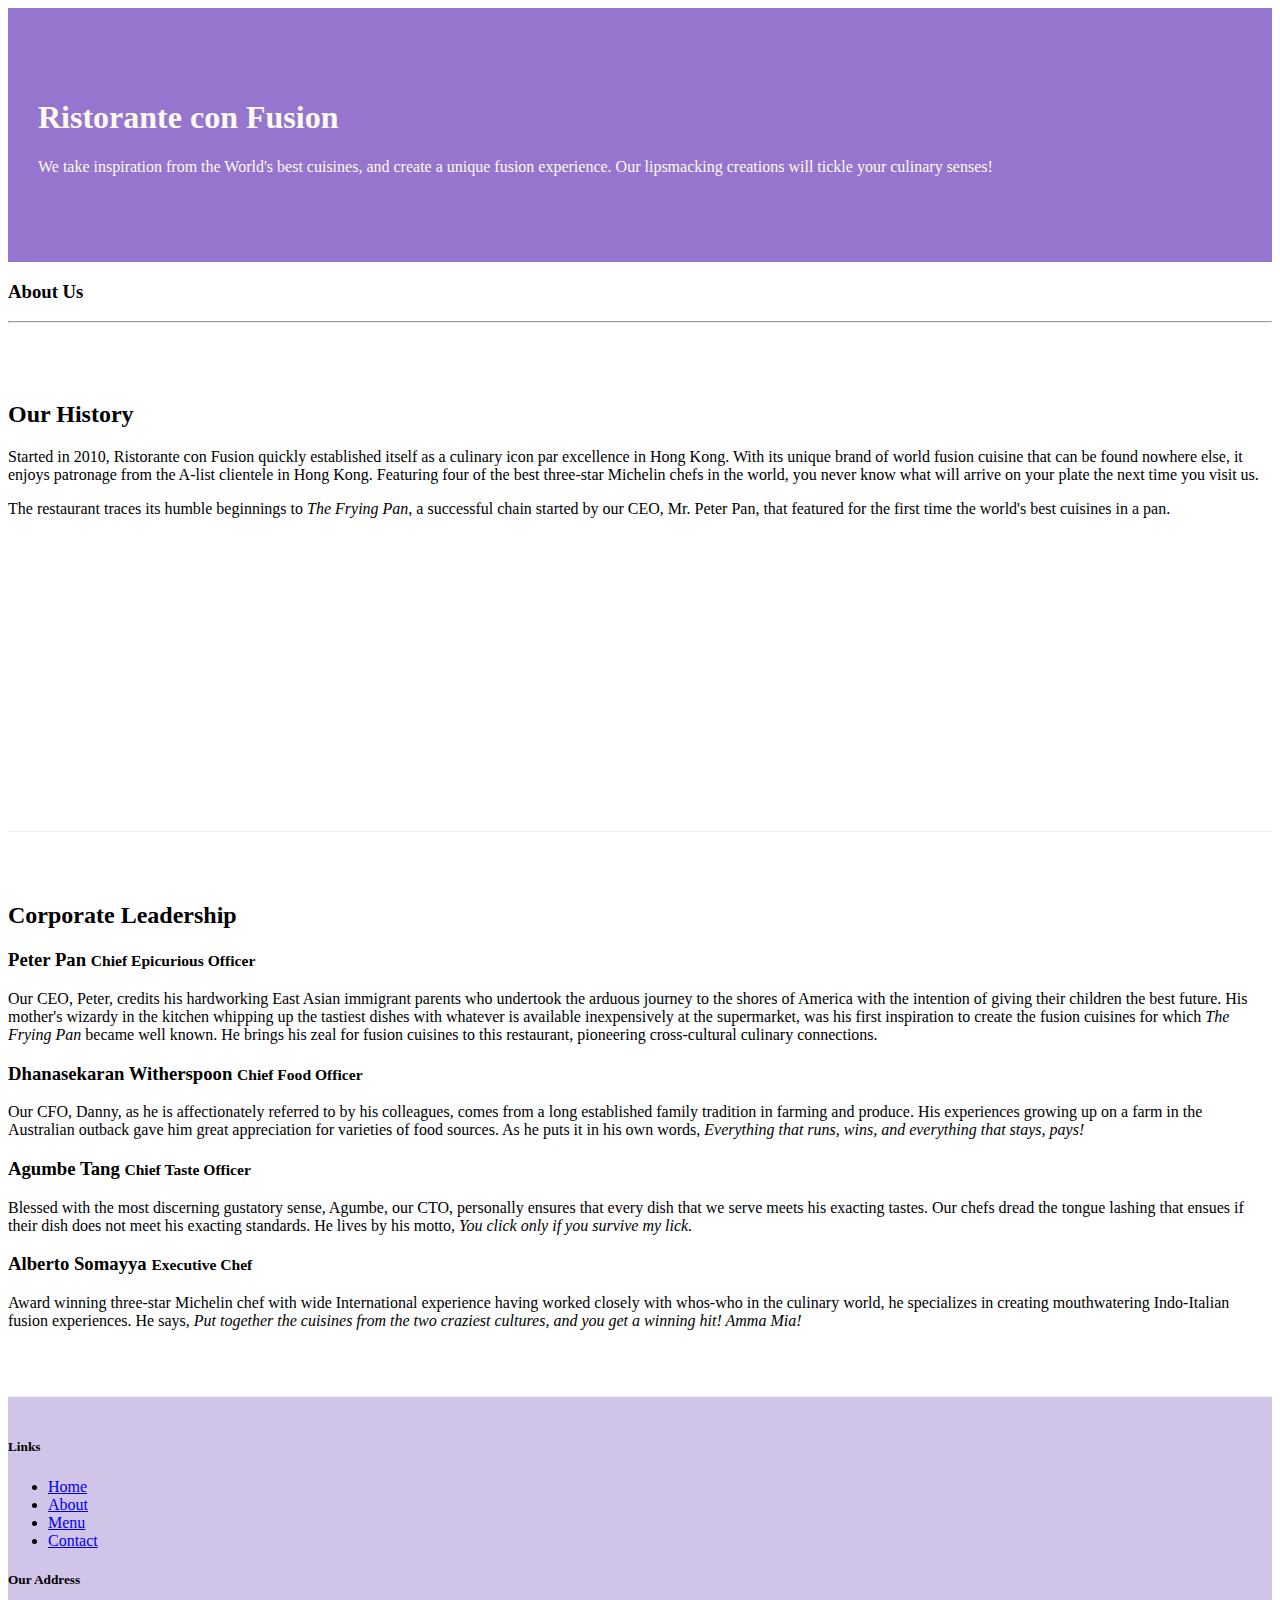
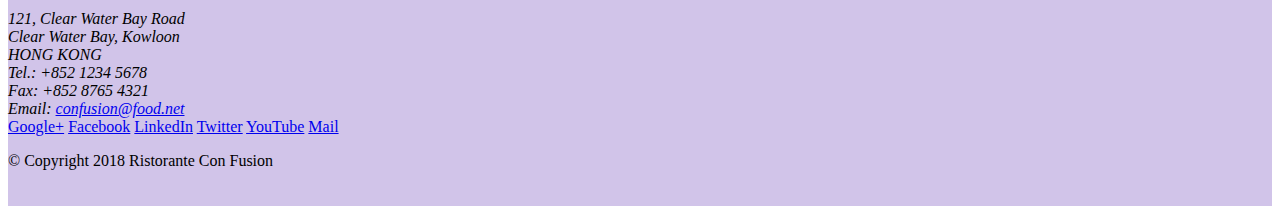
==== aboutus.html @ c8971dd6 "Week1 commit" ====
<!DOCTYPE html>
<html lang="en">

<head>
  
    <meta charset="utf-8">
    <meta name="viewport" content="width=device-width, initial-scale=1, shrink-to-fit=no">
    <meta http-equiv="x-ua-compatible" content="ie=edge">

    <!-- Bootstrap CSS -->
    <link rel="stylesheet" href="node_modules/bootstrap/dist/css/bootstrap.min.css">
    <link rel="stylesheet" href="css/styles.css">

    <title>Ristorante Con Fusion: About Us</title>

</head>

<body>

    <header class="jumbotron">
        <div class="container">
            <div class="row row-header">
                <div class="col-12 col-sm-6">
                    <h1>Ristorante con Fusion</h1>
                    <p>We take inspiration from the World's best cuisines, and create a unique fusion experience. Our lipsmacking creations will tickle your culinary senses!</p>
                </div>
                <div class="col-12 col-sm">
                </div>
            </div>
        </div>
    </header>

    <div class="container">
        <div class="row">
            <div class="col-12 ">
               <h3>About Us</h3>
               <hr>
            </div>
        </div>

        <div class="row row-content">
            <div class="col-sm-6">
                <h2>Our History</h2>
                <p>Started in 2010, Ristorante con Fusion quickly established itself as a culinary icon par excellence in Hong Kong. With its unique brand of world fusion cuisine that can be found nowhere else, it enjoys patronage from the A-list clientele in Hong Kong.  Featuring four of the best three-star Michelin chefs in the world, you never know what will arrive on your plate the next time you visit us.</p>
                <p>The restaurant traces its humble beginnings to <em>The Frying Pan</em>, a successful chain started by our CEO, Mr. Peter Pan, that featured for the first time the world's best cuisines in a pan.</p>
            </div>
            <div>
            </div>
        </div>


        <div class="row row-content">
            <div class="col-12">
                <h2>Corporate Leadership</h2>
                <h3>Peter Pan <small>Chief Epicurious Officer</small></h3>
                <p class="d-none d-sm-block">Our CEO, Peter, credits his hardworking East Asian immigrant parents who undertook the arduous journey to the shores of America with the intention of giving their children the best future. His mother's wizardy in the kitchen whipping up the tastiest dishes with whatever is available inexpensively at the supermarket, was his first inspiration to create the fusion cuisines for which <em>The Frying Pan</em> became well known. He brings his zeal for fusion cuisines to this restaurant, pioneering cross-cultural culinary connections.</p>
                <h3>Dhanasekaran Witherspoon <small>Chief Food Officer</small></h3>
                <p class="d-none d-sm-block">Our CFO, Danny, as he is affectionately referred to by his colleagues, comes from a long established family tradition in farming and produce. His experiences growing up on a farm in the Australian outback gave him great appreciation for varieties of food sources. As he puts it in his own words, <em>Everything that runs, wins, and everything that stays, pays!</em></p>
                <h3>Agumbe Tang <small>Chief Taste Officer</small></h3>
                <p class="d-none d-sm-block">Blessed with the most discerning gustatory sense, Agumbe, our CTO, personally ensures that every dish that we serve meets his exacting tastes. Our chefs dread the tongue lashing that ensues if their dish does not meet his exacting standards. He lives by his motto, <em>You click only if you survive my lick.</em></p>
                <h3>Alberto Somayya <small>Executive Chef</small></h3>
                <p class="d-none d-sm-block">Award winning three-star Michelin chef with wide International experience having worked closely with whos-who in the culinary world, he specializes in creating mouthwatering Indo-Italian fusion experiences. He says, <em>Put together the cuisines from the two craziest cultures, and you get a winning hit! Amma Mia!</em></p>
            </div>
       </div>

    </div>

    <footer class="footer">
        <div class="container">
            <div class="row">             
                <div class="col-4 offset-1 col-sm-2">
                    <h5>Links</h5>
                    <ul class="list-unstyled">
                        <li><a href="#">Home</a></li>
                        <li><a href="#">About</a></li>
                        <li><a href="#">Menu</a></li>
                        <li><a href="#">Contact</a></li>
                    </ul>
                </div>
                <div class="col-7 col-sm-5">
                    <h5>Our Address</h5>
                    <address>
		              121, Clear Water Bay Road<br>
		              Clear Water Bay, Kowloon<br>
		              HONG KONG<br>
		              Tel.: +852 1234 5678<br>
		              Fax: +852 8765 4321<br>
		              Email: <a href="mailto:confusion@food.net">confusion@food.net</a>
		           </address>
                </div>
                <div class="col-12 col-sm-4 align-self-center">
                    <div class="text-center">
                        <a href="http://google.com/+">Google+</a>
                        <a href="http://www.facebook.com/profile.php?id=">Facebook</a>
                        <a href="http://www.linkedin.com/in/">LinkedIn</a>
                        <a href="http://twitter.com/">Twitter</a>
                        <a href="http://youtube.com/">YouTube</a>
                        <a href="mailto:">Mail</a>
                    </div>
                </div>
           </div>
           <div class="row justify-content-center">             
                <div class="col-auto">
                    <p>© Copyright 2018 Ristorante Con Fusion</p>
                </div>
           </div>
        </div>
    </footer>
    <!-- jQuery first, then Popper.js, then Bootstrap JS. -->
<script src="node_modules/jquery/dist/jquery.slim.min.js"></script>
<script src="node_modules/popper.js/dist/umd/popper.min.js"></script>
<script src="node_modules/bootstrap/dist/js/bootstrap.min.js"></script>
    
</body>

</html>
---- css/styles.css ----
.row-header{
    margin: 0px auto;
    padding: 0px auto;
}
.row-content{
    margin: 0px auto;
    padding: 50px 0px 50px 0px;
    border-bottom: 1px ridge;
    min-height: 400px;
}
.footer{
    background-color: #d1c4e9;
    margin: 0px auto;
    padding: 20px 0px 20px 0px;
}
.jumbotron{
    padding: 70px 30px 70px 30px;
    margin: 0px auto;
    background: #9575cd;
    color: floralwhite;
}
.address{
    font-size: 80%;
    margin: 0px;
    color: #0f0f0f;
}
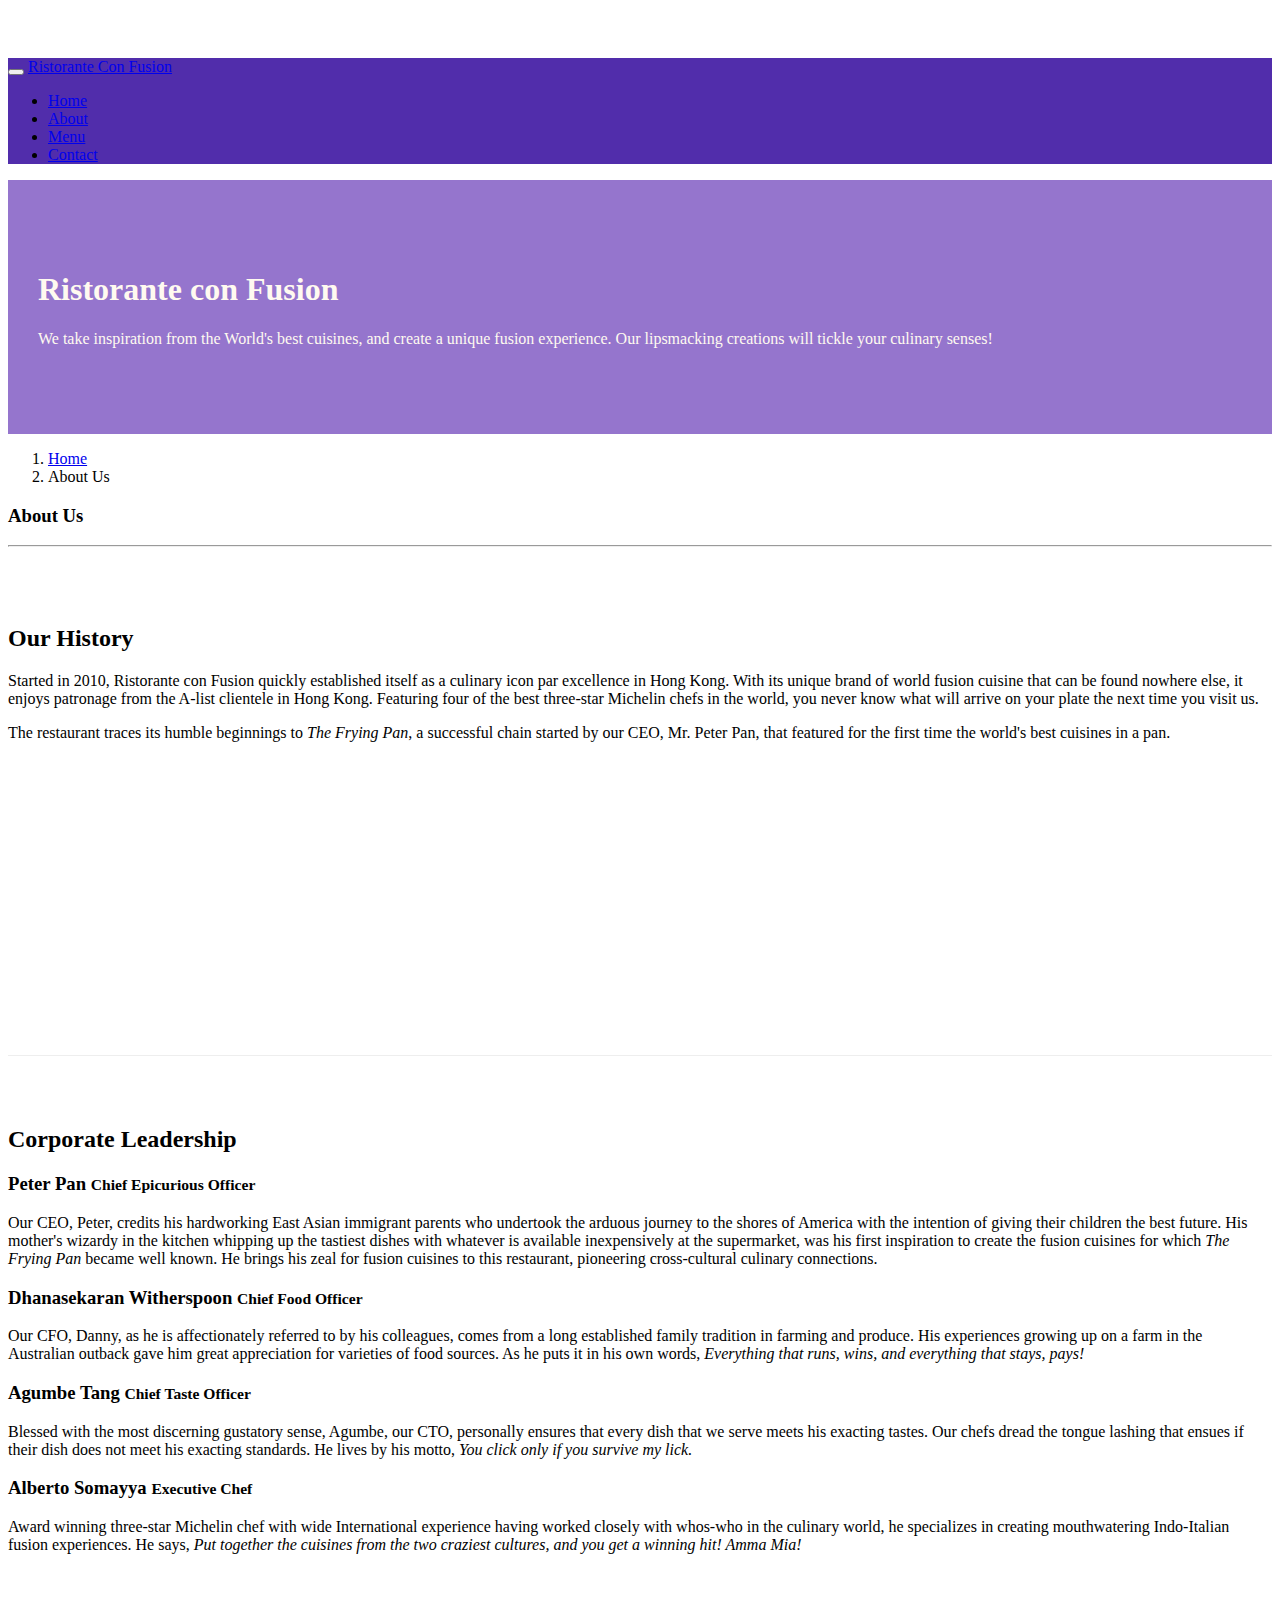
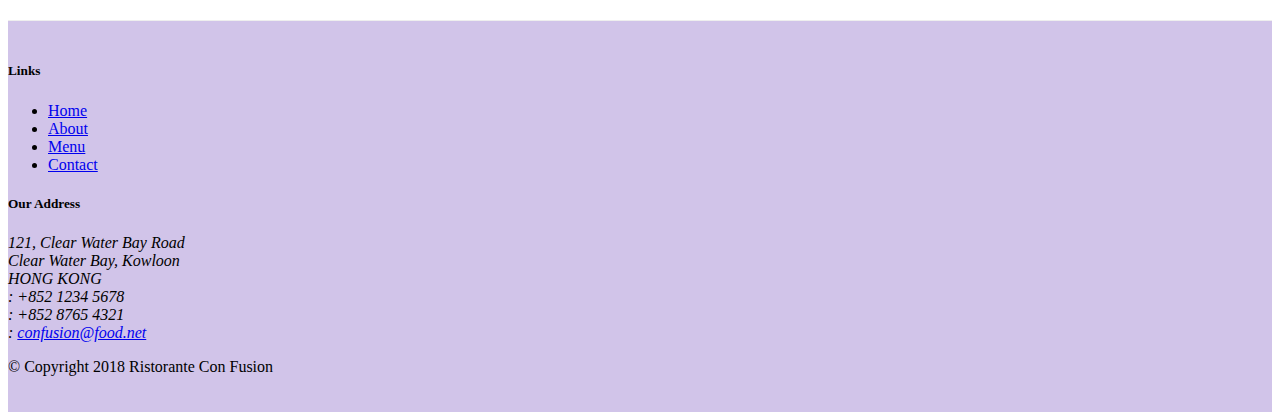
==== commit 5ff5e54a: "Icon fonts" ====
--- a/aboutus.html
+++ b/aboutus.html
@@ -9,6 +9,8 @@
 
     <!-- Bootstrap CSS -->
     <link rel="stylesheet" href="node_modules/bootstrap/dist/css/bootstrap.min.css">
+    <link rel="stylesheet" href="node_modules/font-awesome/css/font-awesome.min.css">
+    <link rel="stylesheet" href="node_modules/bootstrap-social/bootstrap-social.css">
     <link rel="stylesheet" href="css/styles.css">
 
     <title>Ristorante Con Fusion: About Us</title>
@@ -16,6 +18,27 @@
 </head>
 
 <body>
+    <nav class="navbar navbar-dark navbar-expand-sm fixed-top">
+        <div class="container">
+            <button class="navbar-toggler" type="button" data-toggle="collapse" data-target="#Navbar">
+                <span class="navbar-toggler-icon"></span>
+
+            </button>
+            <a class="navbar-brand mr-auto" href="./index.html">Ristorante Con Fusion</a>
+            <div class="collapse navbar-collapse" id="Navbar">
+                <ul class="navbar-nav mr-auto">
+                    <li class="nav-item "><a class="nav-link" href="./index.html"><span class="fa fa-home fa-lg"></span> Home</a></li>
+                    <li class="nav-item active"><a class="nav-link" href="#"><span class="fa fa-info fa-lg"></span> About</a></li>
+                    <li class="nav-item"><a class="nav-link" href="#"><span class="fa fa-list fa-lg"></span> Menu</a></li>
+                    <li class="nav-item"><a class="nav-link" href="#"><span class="fa fa-address-card fa-lg"></span> Contact</a></li>
+                </ul>
+
+            </div>
+         
+
+        </div>
+
+    </nav>
 
     <header class="jumbotron">
         <div class="container">
@@ -33,6 +56,11 @@
     <div class="container">
         <div class="row">
             <div class="col-12 ">
+                <ol class="col-12 breadcrumb">
+                    <li class="breadcrumb-item"><a href="./index.html">Home</a></li>
+                    <li class="breadcrumb-item active">About Us</li>
+
+                </ol>
                <h3>About Us</h3>
                <hr>
             </div>
@@ -71,7 +99,7 @@
                 <div class="col-4 offset-1 col-sm-2">
                     <h5>Links</h5>
                     <ul class="list-unstyled">
-                        <li><a href="#">Home</a></li>
+                        <li><a href="./index.html">Home</a></li>
                         <li><a href="#">About</a></li>
                         <li><a href="#">Menu</a></li>
                         <li><a href="#">Contact</a></li>
@@ -83,19 +111,19 @@
 		              121, Clear Water Bay Road<br>
 		              Clear Water Bay, Kowloon<br>
 		              HONG KONG<br>
-		              Tel.: +852 1234 5678<br>
-		              Fax: +852 8765 4321<br>
-		              Email: <a href="mailto:confusion@food.net">confusion@food.net</a>
+                      <i class="fa fa-phone fg-lg"></i>: +852 1234 5678<br>
+		              <i class="fa fa-fax fa-lg"></i>: +852 8765 4321<br>
+		              <i class="fa fa-envelope fa-lg"></i>: <a href="mailto:confusion@food.net">confusion@food.net</a>
 		           </address>
                 </div>
                 <div class="col-12 col-sm-4 align-self-center">
                     <div class="text-center">
-                        <a href="http://google.com/+">Google+</a>
-                        <a href="http://www.facebook.com/profile.php?id=">Facebook</a>
-                        <a href="http://www.linkedin.com/in/">LinkedIn</a>
-                        <a href="http://twitter.com/">Twitter</a>
-                        <a href="http://youtube.com/">YouTube</a>
-                        <a href="mailto:">Mail</a>
+                        <a class="btn btn-social-icon btn-google" href="http://google.com/+"><i class="fa fa-google-plus fa-lg"></i></a>
+                        <a class="btn btn-social-icon btn-facebook" href="http://www.facebook.com/profile.php?id="><i class="fa fa-facebook  fa-lg  "></i></a>
+                        <a class="btn btn-social-icon btn-linkedin" href="http://www.linkedin.com/in/"><i class="fa fa-linkedin fa-lg"></i></a>
+                        <a class="btn btn-social-icon btn-twiter" href="http://twitter.com/"><i class="fa fa-twitter fa-lg   "></i></a>
+                        <a class="btn btn-social-icon btn-google" href="http://youtube.com/"><i class="fa fa-youtube fa-lg   "></i></a>
+                        <a class="btn btn-social-icon "href="mailto:"><i class="fa fa-envelope-o fa-lg" aria-hidden="true"></i></a>
                     </div>
                 </div>
            </div>
--- a/css/styles.css
+++ b/css/styles.css
@@ -23,4 +23,11 @@
     font-size: 80%;
     margin: 0px;
     color: #0f0f0f;
+}
+body{
+    padding: 50px 0px 0px 0px;
+    z-index: 0;
+}
+.navbar-dark{
+    background: #512dab;
 }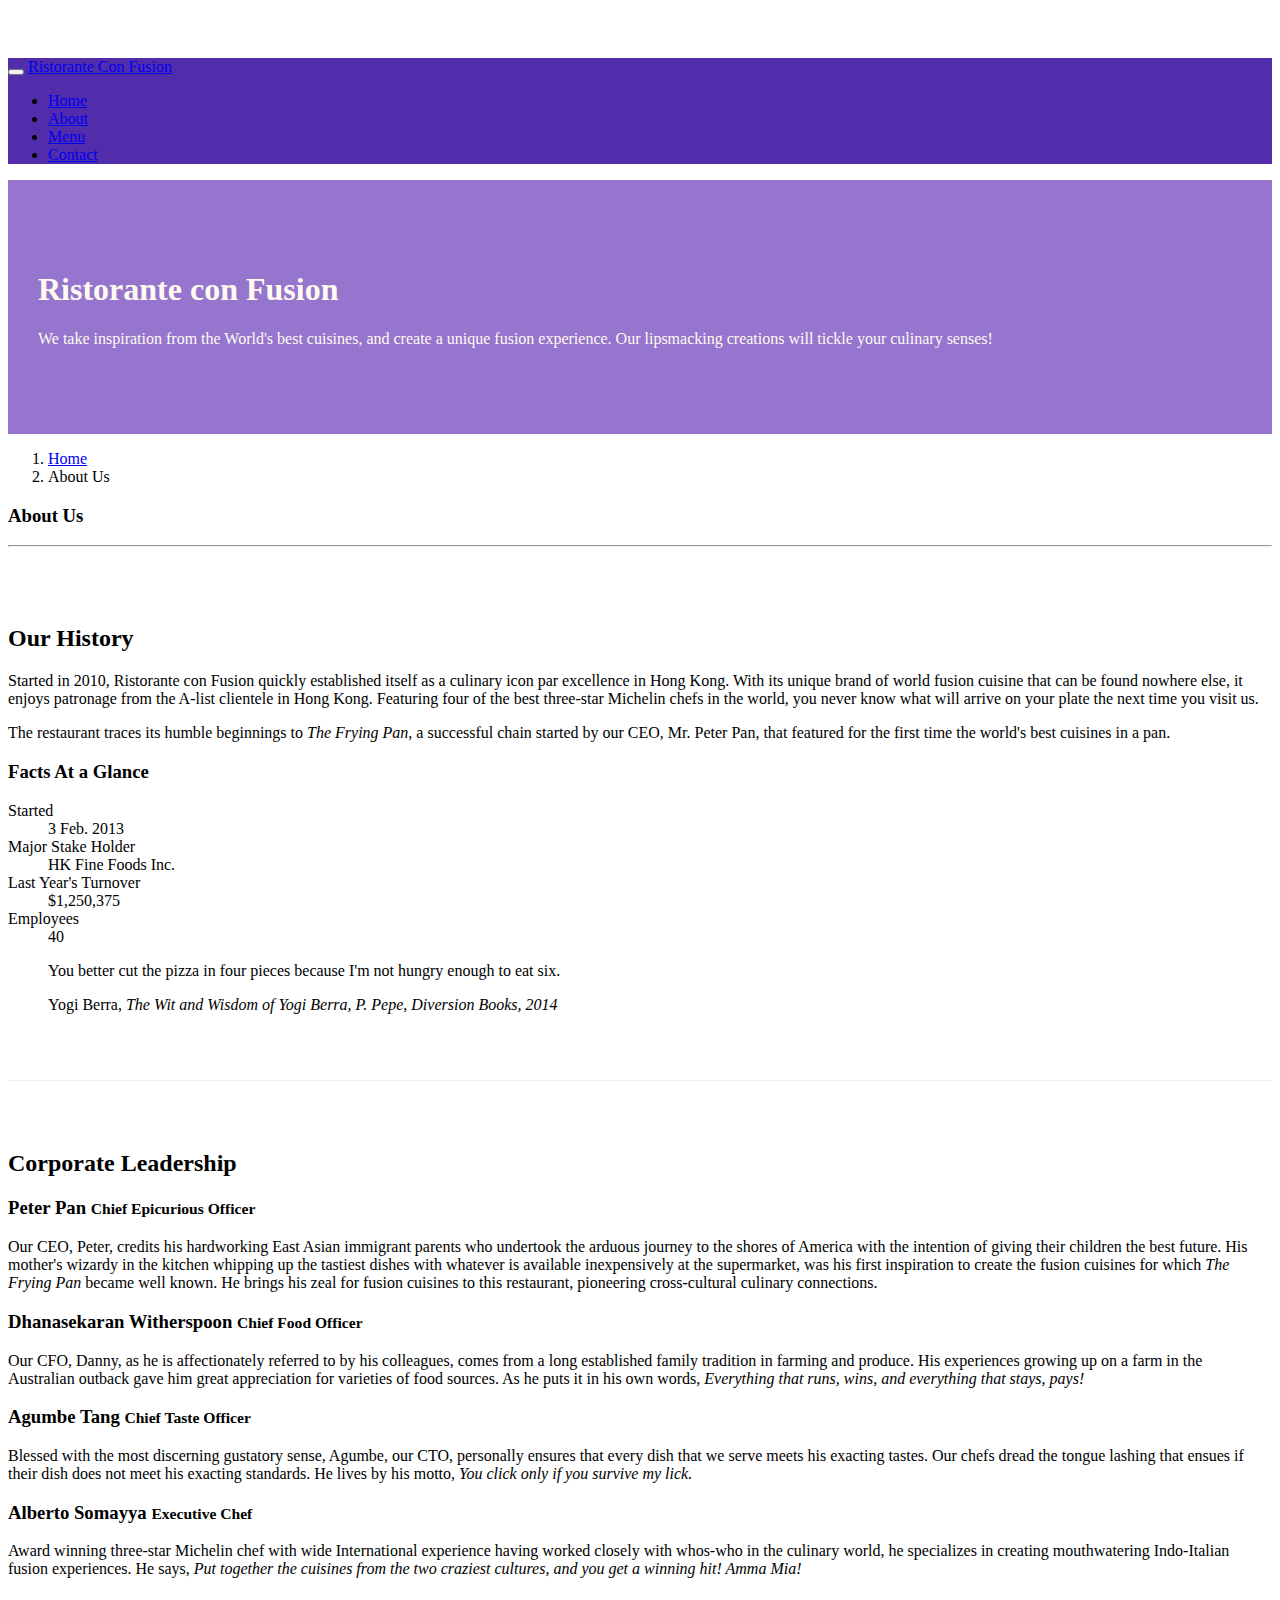
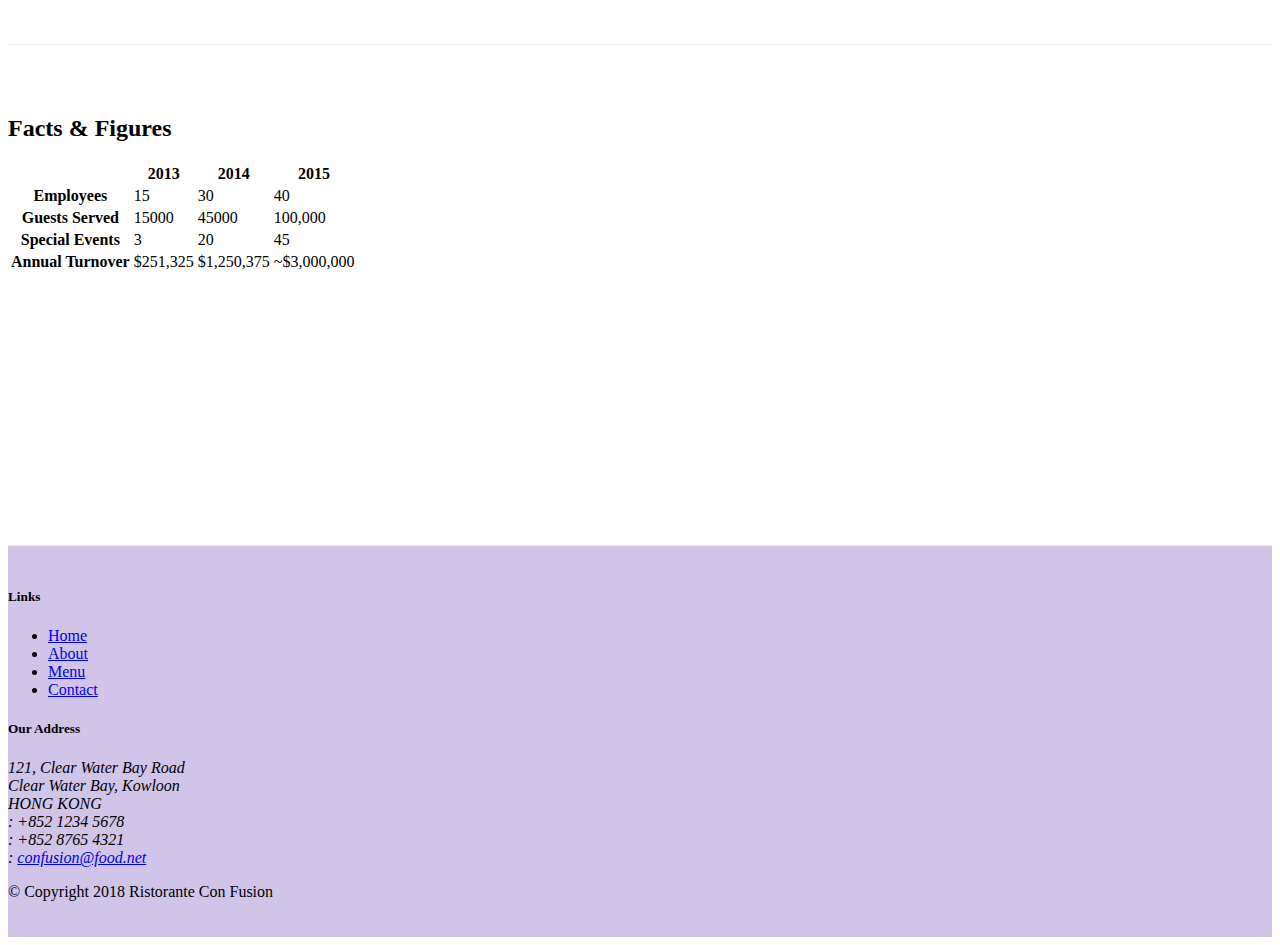
==== commit 11eff2bd: "Card" ====
--- a/aboutus.html
+++ b/aboutus.html
@@ -30,7 +30,7 @@
                     <li class="nav-item "><a class="nav-link" href="./index.html"><span class="fa fa-home fa-lg"></span> Home</a></li>
                     <li class="nav-item active"><a class="nav-link" href="#"><span class="fa fa-info fa-lg"></span> About</a></li>
                     <li class="nav-item"><a class="nav-link" href="#"><span class="fa fa-list fa-lg"></span> Menu</a></li>
-                    <li class="nav-item"><a class="nav-link" href="#"><span class="fa fa-address-card fa-lg"></span> Contact</a></li>
+                    <li class="nav-item"><a class="nav-link" href="./contactus.html"><span class="fa fa-address-card fa-lg"></span> Contact</a></li>
                 </ul>
 
             </div>
@@ -72,7 +72,36 @@
                 <p>Started in 2010, Ristorante con Fusion quickly established itself as a culinary icon par excellence in Hong Kong. With its unique brand of world fusion cuisine that can be found nowhere else, it enjoys patronage from the A-list clientele in Hong Kong.  Featuring four of the best three-star Michelin chefs in the world, you never know what will arrive on your plate the next time you visit us.</p>
                 <p>The restaurant traces its humble beginnings to <em>The Frying Pan</em>, a successful chain started by our CEO, Mr. Peter Pan, that featured for the first time the world's best cuisines in a pan.</p>
             </div>
-            <div>
+            <div class="col-sm">
+                <div class="card">
+                    <h3 class="card-header bg-primary text-white">Facts At a Glance</h3>
+                    <div class="card-body">
+                        <dl class="row">
+                            <dt class="col-6">Started</dt>
+                            <dd class="col-6">3 Feb. 2013</dd>
+                            <dt class="col-6">Major Stake Holder</dt>
+                            <dd class="col-6">HK Fine Foods Inc.</dd>
+                            <dt class="col-6">Last Year's Turnover</dt>
+                            <dd class="col-6">$1,250,375</dd>
+                            <dt class="col-6">Employees</dt>
+                            <dd class="col-6">40</dd>
+                        </dl>
+
+                    </div>
+
+                </div>
+            </div>
+            <div class="col-12">
+                <div class="card card-body bg-light">
+                    <blockquote class="blockquote">
+                        <p class="mb-0">You better cut the pizza in four pieces because
+                            I'm not hungry enough to eat six.</p>
+                        <footer class="blockquote-footer">Yogi Berra,
+                            <cite title="Source Title">The Wit and Wisdom of Yogi Berra,
+                            P. Pepe, Diversion Books, 2014</cite>
+                        </footer>
+                    </blockquote>
+                </div>
             </div>
         </div>
 
@@ -90,6 +119,54 @@
                 <p class="d-none d-sm-block">Award winning three-star Michelin chef with wide International experience having worked closely with whos-who in the culinary world, he specializes in creating mouthwatering Indo-Italian fusion experiences. He says, <em>Put together the cuisines from the two craziest cultures, and you get a winning hit! Amma Mia!</em></p>
             </div>
        </div>
+       <div class="row row-content">
+           <div class="col-12 col-sm-9">
+               <h2>Facts &amp; Figures</h2>
+               <div class="table-responsive">
+                   <table class="table table-stripped">
+                       <thead class="thead-dark">
+                           <tr>
+                               <th>&nbsp;</th>
+                               <th>2013</th>
+                               <th>2014</th>
+                               <th>2015</th>
+                           </tr>
+
+                       </thead>
+                       <tbody>
+                        <tr>
+                            <th>Employees</th>
+                            <td>15</td>
+                            <td>30</td>
+                            <td>40</td>
+                        </tr>
+                        <tr>
+                            <th>Guests Served</th>
+                            <td>15000</td>
+                            <td>45000</td>
+                            <td>100,000</td>
+                        </tr>
+                        <tr>
+                            <th>Special Events</th>
+                            <td>3</td>
+                            <td>20</td>
+                            <td>45</td>
+                        </tr>
+                        <tr>
+                            <th>Annual Turnover</th>
+                            <td>$251,325</td>
+                            <td>$1,250,375</td>
+                            <td>~$3,000,000</td>
+                        </tr>
+                    </tbody>
+
+                   </table>
+               </div>
+
+           </div>
+           <div class="col-12 col-sm-3"></div>
+
+       </div>
 
     </div>
 
@@ -102,7 +179,7 @@
                         <li><a href="./index.html">Home</a></li>
                         <li><a href="#">About</a></li>
                         <li><a href="#">Menu</a></li>
-                        <li><a href="#">Contact</a></li>
+                        <li><a href="./contactus.html">Contact</a></li>
                     </ul>
                 </div>
                 <div class="col-7 col-sm-5">
@@ -122,7 +199,7 @@
                         <a class="btn btn-social-icon btn-facebook" href="http://www.facebook.com/profile.php?id="><i class="fa fa-facebook  fa-lg  "></i></a>
                         <a class="btn btn-social-icon btn-linkedin" href="http://www.linkedin.com/in/"><i class="fa fa-linkedin fa-lg"></i></a>
                         <a class="btn btn-social-icon btn-twiter" href="http://twitter.com/"><i class="fa fa-twitter fa-lg   "></i></a>
-                        <a class="btn btn-social-icon btn-google" href="http://youtube.com/"><i class="fa fa-youtube fa-lg   "></i></a>
+                        <a class="btn btn-social-icon btn-youtube" href="http://youtube.com/"><i class="fa fa-youtube fa-lg   "></i></a>
                         <a class="btn btn-social-icon "href="mailto:"><i class="fa fa-envelope-o fa-lg" aria-hidden="true"></i></a>
                     </div>
                 </div>
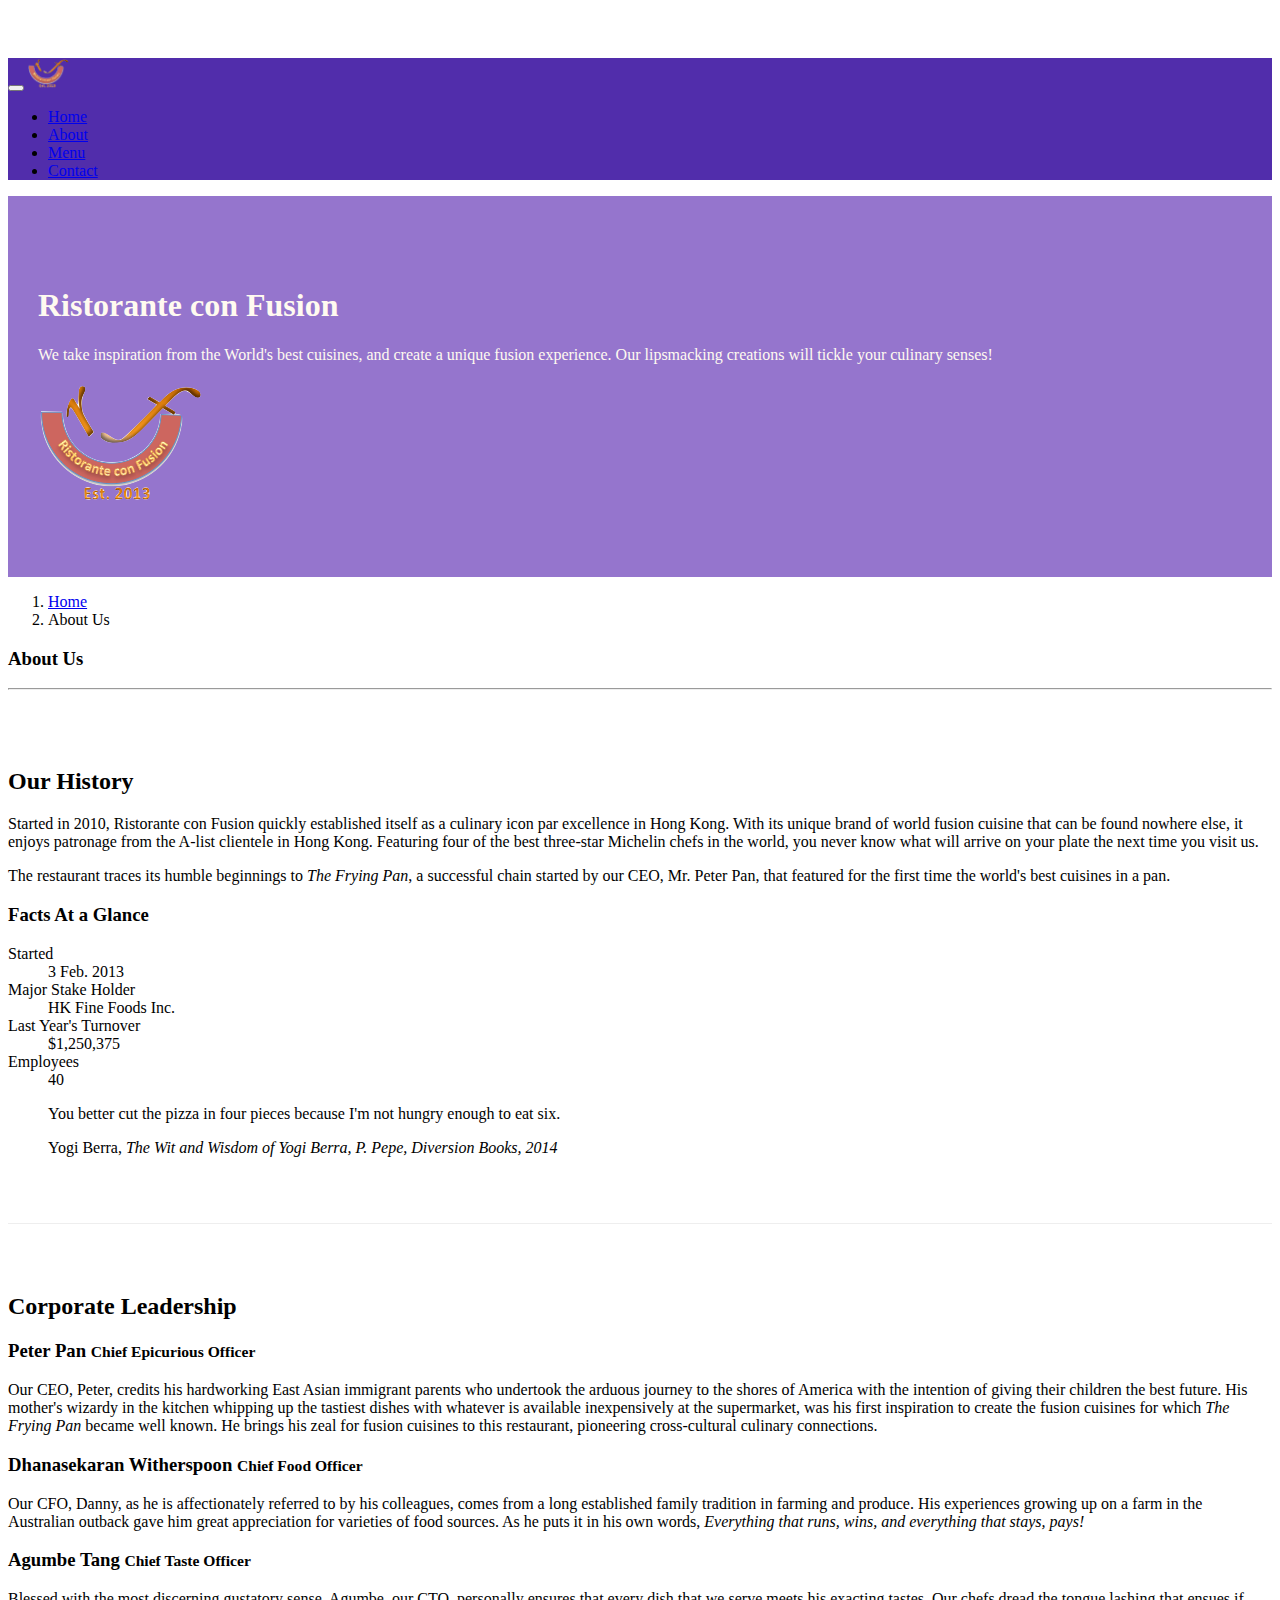
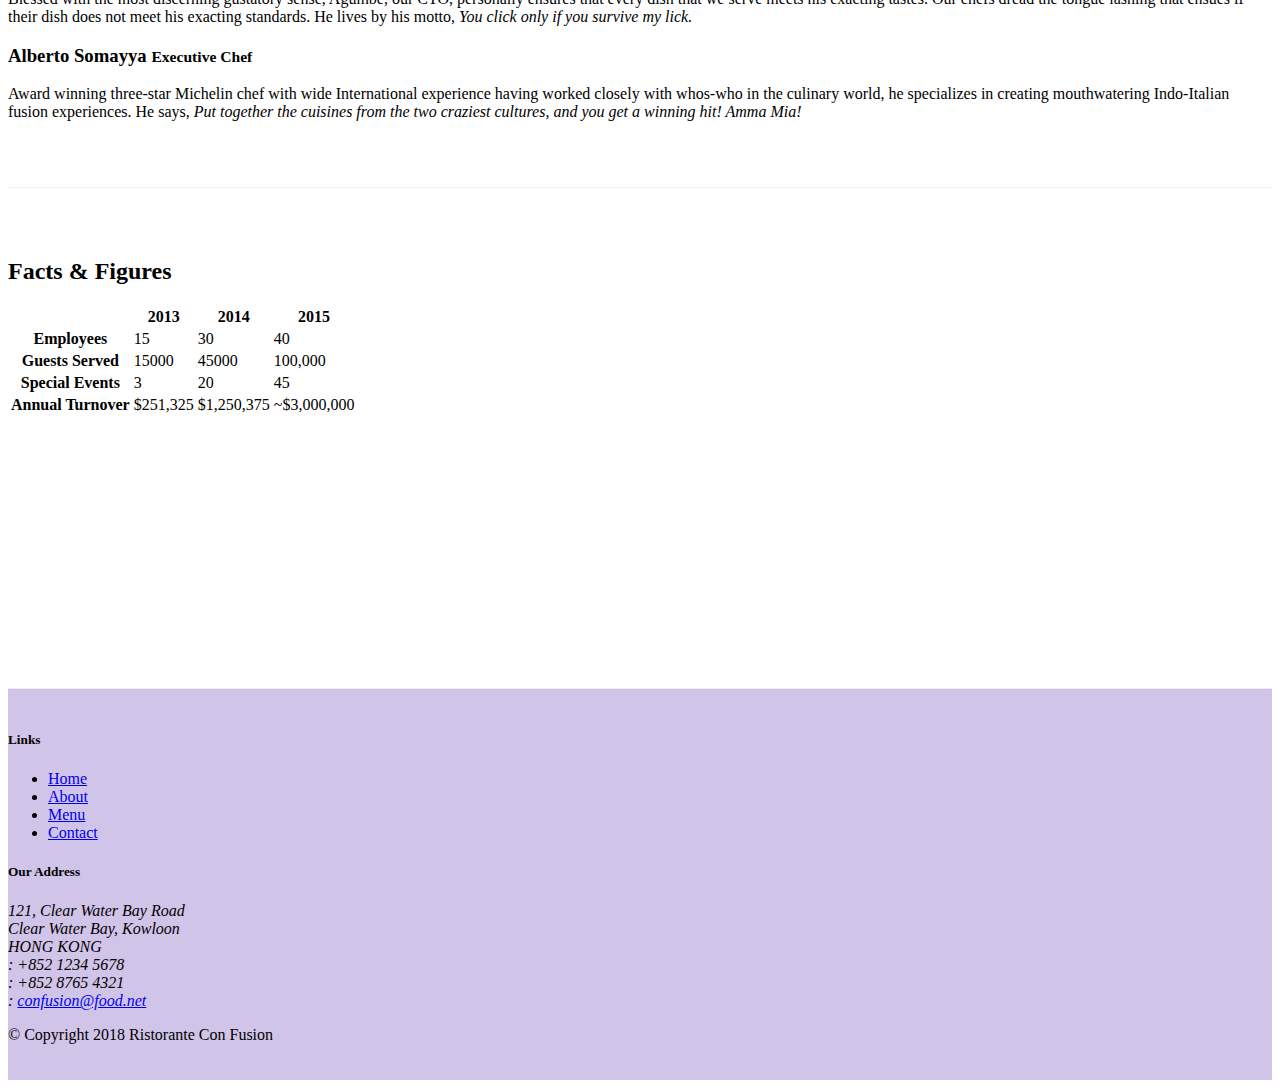
==== commit e791a5f9: "Alerts" ====
--- a/aboutus.html
+++ b/aboutus.html
@@ -24,7 +24,7 @@
                 <span class="navbar-toggler-icon"></span>
 
             </button>
-            <a class="navbar-brand mr-auto" href="./index.html">Ristorante Con Fusion</a>
+            <a class="navbar-brand mr-auto" href="./index.html"><img src="img/logo.png" height="30" width="41"></a>
             <div class="collapse navbar-collapse" id="Navbar">
                 <ul class="navbar-nav mr-auto">
                     <li class="nav-item "><a class="nav-link" href="./index.html"><span class="fa fa-home fa-lg"></span> Home</a></li>
@@ -48,6 +48,9 @@
                     <p>We take inspiration from the World's best cuisines, and create a unique fusion experience. Our lipsmacking creations will tickle your culinary senses!</p>
                 </div>
                 <div class="col-12 col-sm">
+                    <div class="col-12 col-sm align-self-center">
+                        <img src="img/logo.png" class="img-fluid">
+                    </div>
                 </div>
             </div>
         </div>
